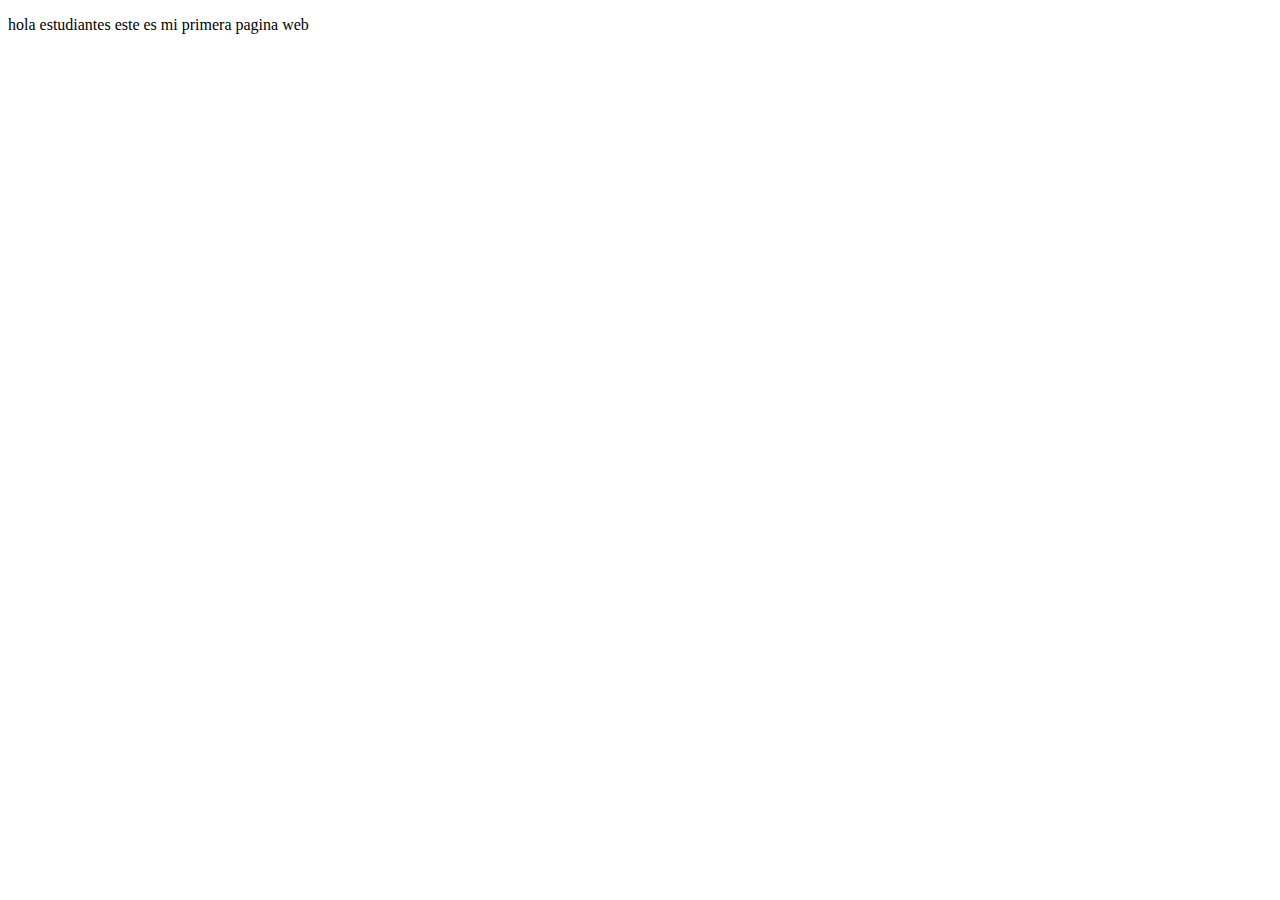
==== index.html @ 0d6b511e "first commit" ====
<!DOCTYPE html>
<html lang="en">
<head>
    <meta charset="UTF-8">
    <meta http-equiv="X-UA-Compatible" content="IE=edge">
    <meta name="viewport" content="width=device-width, initial-scale=1.0">
    <title>hola mundo</title>
</head>
<body>
    <p>
        hola estudiantes este es mi primera pagina web
    </p>
</body>
</html>
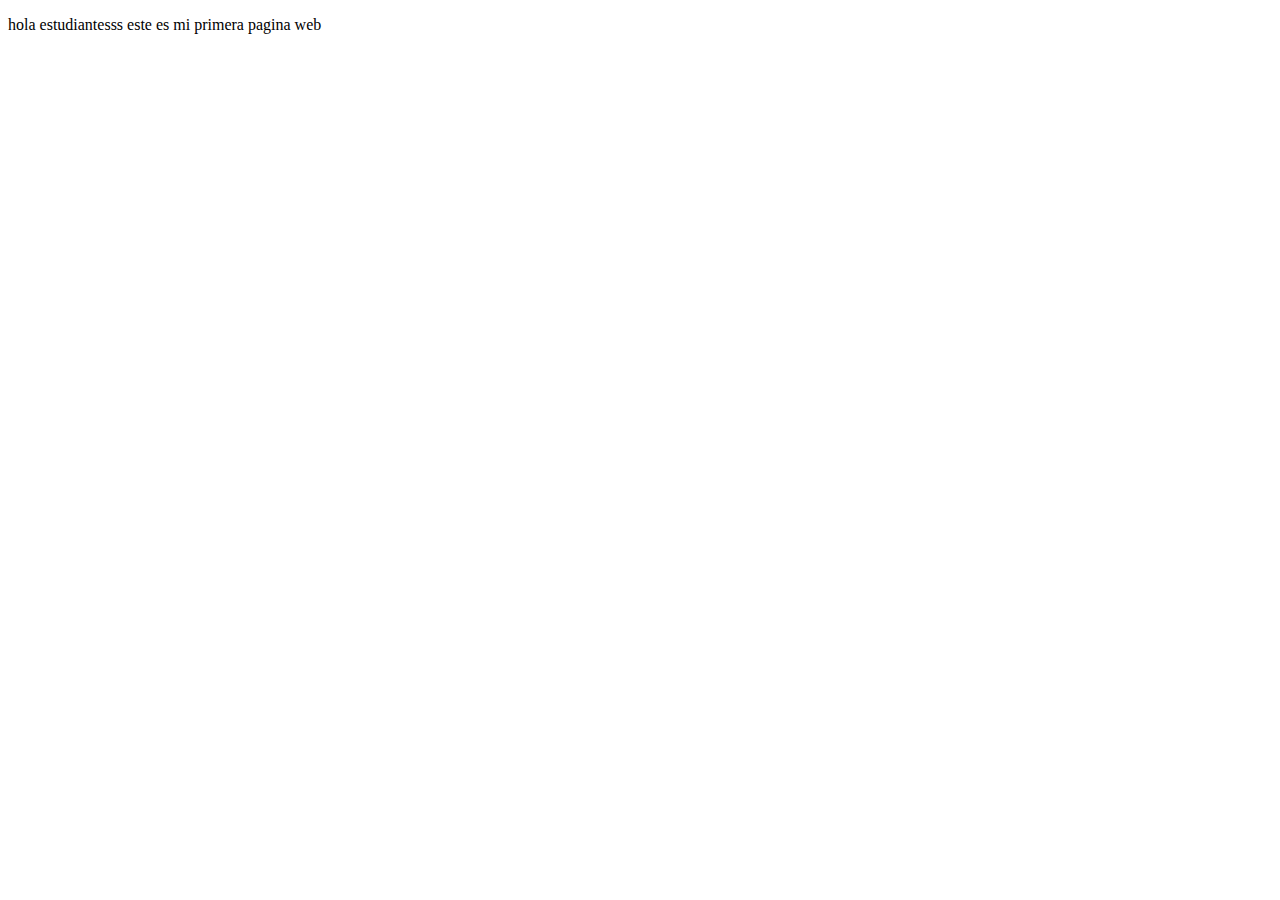
==== commit 99fc1d9d: "Cambio en historia" ====
--- a/index.html
+++ b/index.html
@@ -8,7 +8,7 @@
 </head>
 <body>
     <p>
-        hola estudiantes este es mi primera pagina web
+        hola estudiantesss este es mi primera pagina web
     </p>
 </body>
 </html>